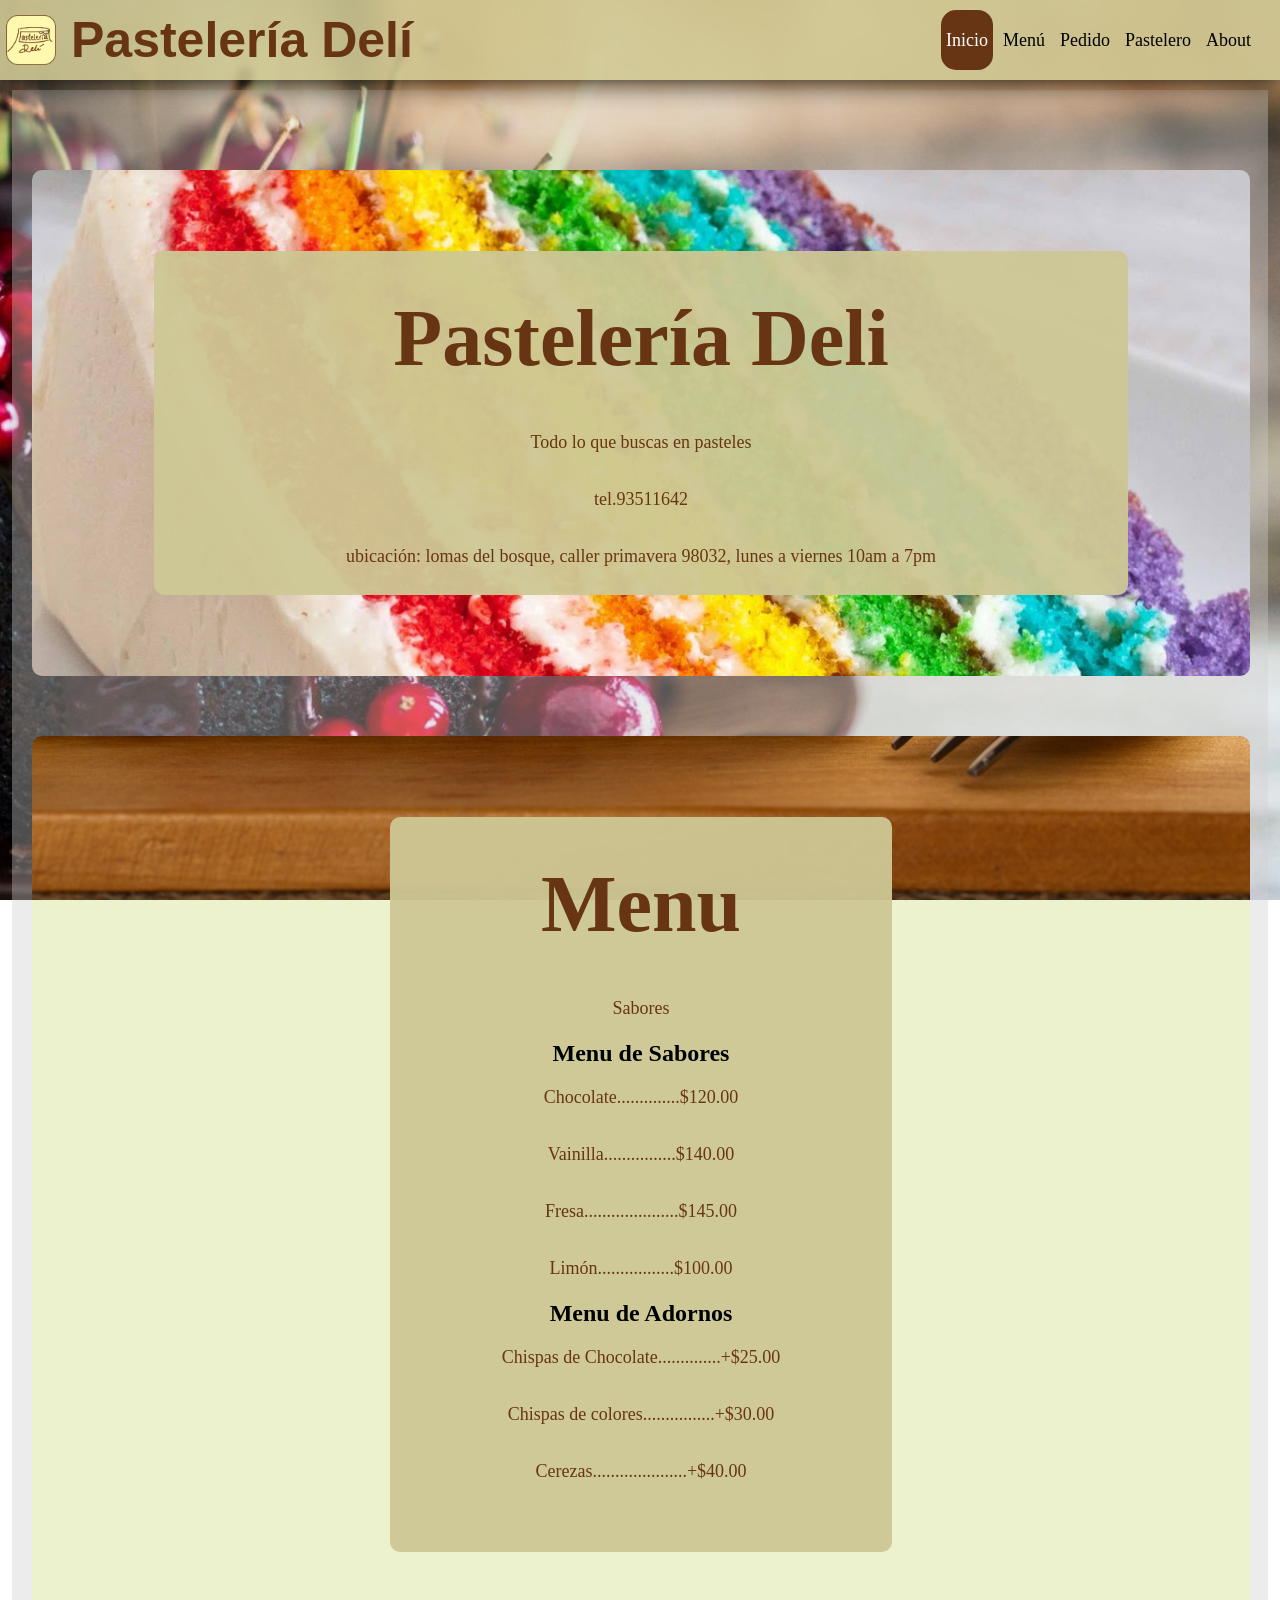
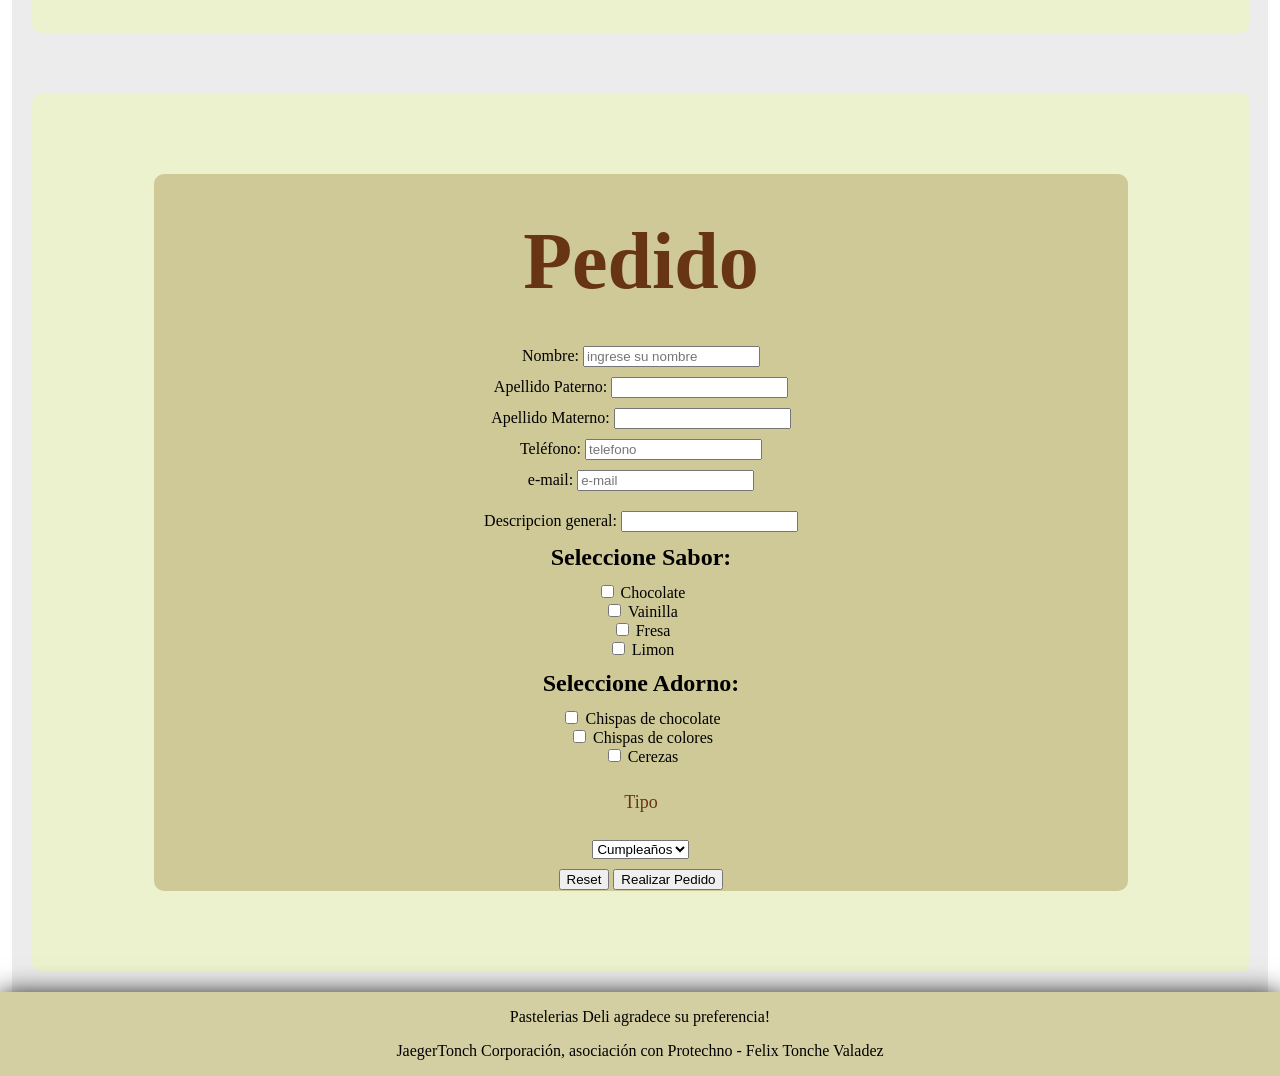
==== index.html @ 8d5f3c06 "add page" ====
<!DOCTYPE html>
<html lang="en">
<head>
    <meta charset="UTF-8">
    <meta http-equiv="X-UA-Compatible" content="IE=edge">
    <meta name="viewport" content="width=device-width, initial-scale=1.0">
    <link rel="stylesheet" href="css/style.css">

    <title>Pastelería Delí</title>

</head>
  <body style="background-image: url('assets/img/background.jpg'); background-repeat: no-repeat; background-size: cover; background-attachment: fixed;background-position: center; ">

    <div class="navbar">
      
      <a href="index.html">
      <img  class="logo" src="assets/img/logo.png"  />
      </a>

      <a href="index.html" class="logo">Pastelería Delí</a>
      
      <div class="navbar-right" id="myDIV">
        <a class="a active" href="#inicio">Inicio</a>
        <a class="a" href="#menu">Menú</a>
        <a class="a" href="#pedido">Pedido</a>
        <a class="a" href="pastelero.html">Pastelero</a>
        <a class="a" href="#about">About</a>
      </div>
    </div>


    <div class="top" >
    </div>
    

    <div class="container" >

      <div id="inicio" class="header bg bg1" >
       
        <div class="clase2">
            <h1>Pastelería Deli</h1>
            <p>Todo lo que buscas en pasteles</p>
            <p>tel.93511642</p>
            <p>ubicación: lomas del bosque, caller primavera 98032, lunes a viernes 10am a 7pm </p>
          </div>
      </div>

      <div id="menu" class="header bg bg2" >
         <div class="clase2" style="width: 500px;" >
            <h1>Menu</h1>

            <p>Sabores</p>
            <h2>Menu de Sabores</h2>
            <p>Chocolate..............$120.00</p>
            <p>Vainilla................$140.00</p>
            <p>Fresa.....................$145.00</p>
            <p>Limón.................$100.00</p>
            <h2>Menu de Adornos</h2>
            <p>Chispas de Chocolate..............+$25.00</p>
            <p>Chispas de colores................+$30.00</p>
            <p>Cerezas.....................+$40.00</p>
            <p></p>
          </div>
      </div>

      <div id="pedido" class="header bg bg3" >
        <div class="clase2">
           <h1>Pedido</h1>
           <form action="/pedido.php" onsubmit="myFunction()">
            <label for="Nombre">Nombre:</label>
            <input type="text" id="Nombre" name="Nombre" placeholder="ingrese su nombre">
            <br><br>
            <label for="appa">Apellido Paterno:</label>
            <input type="text" id="appa" name="appa" placeholder="">
            <br><br>
            <label for="apma">Apellido Materno:</label>
            <input type="text" id="apma" name="apma" placeholder="">
            <br><br>
            <label for="telefono">Teléfono:</label>
            <input type="tel" id="Nombre" name="telefono" placeholder="telefono" max="10">

            <br><br>
            <label for="email">e-mail:</label>
            <input type="email" id="correo1" name="correo1" placeholder="e-mail"><br>

            <br><br>
            <label for="desc">Descripcion general:</label>
            <input type="text" id="desc" name="desc" placeholder="">

          

            <h2>Seleccione Sabor:</h2>
            <input type="checkbox" id="chocolate" value="Chocolate">
            <label for="chocolate">Chocolate</label><br>

            <input type="checkbox" id="vainilla" value="Vainilla">
            <label for="vainilla">Vainilla</label><br>

            <input type="checkbox" id="fresa" value="Fresa">
            <label for="chocolate">Fresa</label><br>

            <input type="checkbox" id="limon" value="Limon">
            <label for="chocolate">Limon</label><br>

            <h2>Seleccione Adorno:</h2>
            <input type="checkbox" id="chispaschocolate" value="Chispaschocolate">
            <label for="chispaschocolate">Chispas de chocolate</label><br>

            <input type="checkbox" id="chispascolores" value="Chispascolores">
            <label for="chispascolores">Chispas de colores</label><br>

            <input type="checkbox" id="cerezas" value="Cerezas">
            <label for="cerezas">Cerezas</label><br>


            <p>Tipo</p>
            <select name="pastel" id="tipo">
                <option value="Cumpleaños">Cumpleaños</option>
                <option value="XVaños">XVaños</option>
                <option value="Boda">Boda</option>
                <option value="dechill">dechill</option>
            </select>

            <br><br>
            <input type="reset">
            <input type="submit"  value="Realizar Pedido">
           </form>
         </div>
      </div>

      

    </div>
    <div class="footer">
      <div>
        <p>Pastelerias Deli agradece su preferencia!</p>
        <p>JaegerTonch Corporación, asociación con Protechno - Felix Tonche Valadez</p>
      </div>
    </div>

    <script>
      // Add active class to the current button (highlight it)
      var navbar = document.getElementById("myDIV");
      var btns = navbar.getElementsByClassName("a");
      for (var i = 0; i < btns.length; i++) {
        btns[i].addEventListener("click", function() {
        var current = document.getElementsByClassName("active");
        current[0].className = current[0].className.replace(" active", "");
        this.className += " active";
        });
      }
      </script>

      <script>
        function myFunction() {
          alert("Pedido en proceso");
        }
      </script>
  </body>

</html>
---- css/style.css ----
html {
    height: 100vh;
  }  
  body {
    margin: 0 0;
    padding: 0 0;
    height: 100%;
  }
  .top {
    overflow: hidden;
    padding: 45px 1px;
    width: 100%;
    text-align: center;
  }
.navbar {
  overflow: hidden;
  background-color: rgba(206, 200, 149, 0.876);
  padding: 10px 1px;
  position: fixed;
  width: 100%;
  box-shadow: 0px 2px 25px #111; 
  text-align: center;
}
.footer {
  overflow: hidden;
  background-color: rgba(206, 200, 149, 0.876);
  width: 100%;
  box-shadow: 0px 2px 25px #111; 
  text-align: center;
}
.navbar a {
  float: left;
  color: black;
  padding: 5px;
  text-decoration: none;
  font-size: 18px;
  line-height: 50px;
  border-radius: 15px;
  margin-right: 5px;
}
.container {
  width: 95%;
  height: max-content;
  overflow-x: hidden;
  text-align: center;
  padding: 20px;
  line-height: 10px; /* Create scrollbar to test positioning */
  margin: 0 auto; /* Center the DIV horizontally */
  background-color: rgba(206, 204, 204, 0.376);
}

.header {
  overflow: hidden;
  width: 100%;
  height: 50%;
  background-color: rgba(237, 243, 202, 0.897);
  padding: 1px 1px;
  margin: 0 auto; /* Center the DIV horizontally */
  border-radius: 10px;
  margin-top: 60px;
}
.header a{
  float: center;
  color: black;
  text-align: center;
  padding: 12px;
  text-decoration: none;
  font-size: 18px;
}

.header p{
    text-align: left;
}

.bg {
  background-image: url('../assets/img/cakes/3.jpg'); 
  background-repeat: no-repeat; 
  background-size: cover; 
  background-attachment: fixed;
  border-radius: 10px;
  margin-top: 60px;
  background-position: center;
}
.bg1 {
  background-image: url('../assets/img/cakes/header.jpg'); 
}
.bg2{
  background-image: url('../assets/img/cakes/menu.jpg'); 
}
.bg3{
  background-image: url('../assets/img/cakes/pedido.jpg'); 
}
.clase2 h1{
    color: rgb(104, 53, 20);
    font-size: 500%;
    border-color: #111;
    border-width: 10px;
    text-align: center;
    line-height: 80%;
}

.clase2 {
    background-color: rgba(206, 200, 149, 0.95);
    padding: 1px 1px;
    width: 80%;
    height: max-content;
    margin: 0 auto; 
    border-radius: 10px;
    margin-top: 80px;
    margin-bottom: 80px;
  }
.clase2 p{
    float: center;
    color: rgb(104, 53, 20);
    text-align: center;
    padding: 12px;
    text-decoration: none;
    font-size: 18px;
    line-height: 15px;
  }

.container-element {
  background-color: rgba(206, 200, 149, 0.95);
  padding: 1px 1px;
  width: 98%;
  height: max-content;
  margin: 0 auto; 
  border-radius: 10px;
  margin-top: 80px;
  margin-bottom: 80px;
  }

/* Style the logo link (notice that we set the same value of line-height and font-size to prevent the navbar to increase when the font gets bigger */
.navbar a.logo {
  font-size: 50px;
  font-weight: bold;
  font-family: 'Brush Script MT', 'Arial Narrow', Arial, sans-serif;
  color: rgb(104, 53, 20);
}

.navbar img.logo {
    width: 50px;
    height: 50px;
    float: left;
  }

/* Change the background color on mouse-over */
.navbar a:hover {
  background-color: #ddd;
  color: black;
  
}

/* Style the active/current link*/
.navbar a.active {
  background-color: rgb(104, 53, 20);
  color: white;
}

/* Float the link section to the right */
.navbar-right {
  float: right;
  padding-right: 20px;
  
}

/* Add media queries for responsiveness - when the screen is 500px wide or less, stack the links on top of each other */
@media screen and (max-width: 665px) {
  .navbar a {
    float:none;
  }
  .navbar img.logo {
    display: block;
    margin-left: 40px;
    margin-top: 0px;
  }
  .navbar a.logo {
    font-size: 40px;
    margin-left: -50px;
    
  }
  .navbar-right{
    display: inline-block;
    width: 90%;
    padding-right: -30px;
  }
  .bg1{
    background-image: url('../assets/img/cakes/3.jpg'); 
    background-position: center;
  background-repeat: no-repeat;
  background-size: cover;
  }
  .clase2 h1{
    color: rgb(104, 53, 20);
    font-size: 200%;
    border-color: #111;
    border-width: 10px;
    text-align: center;
}
.clase2 p{
  float: center;
  color: rgb(104, 53, 20);
  text-align: center;
  padding: 12px;
  text-decoration: none;
  font-size: 18px;
  line-height: 20px;
}


}
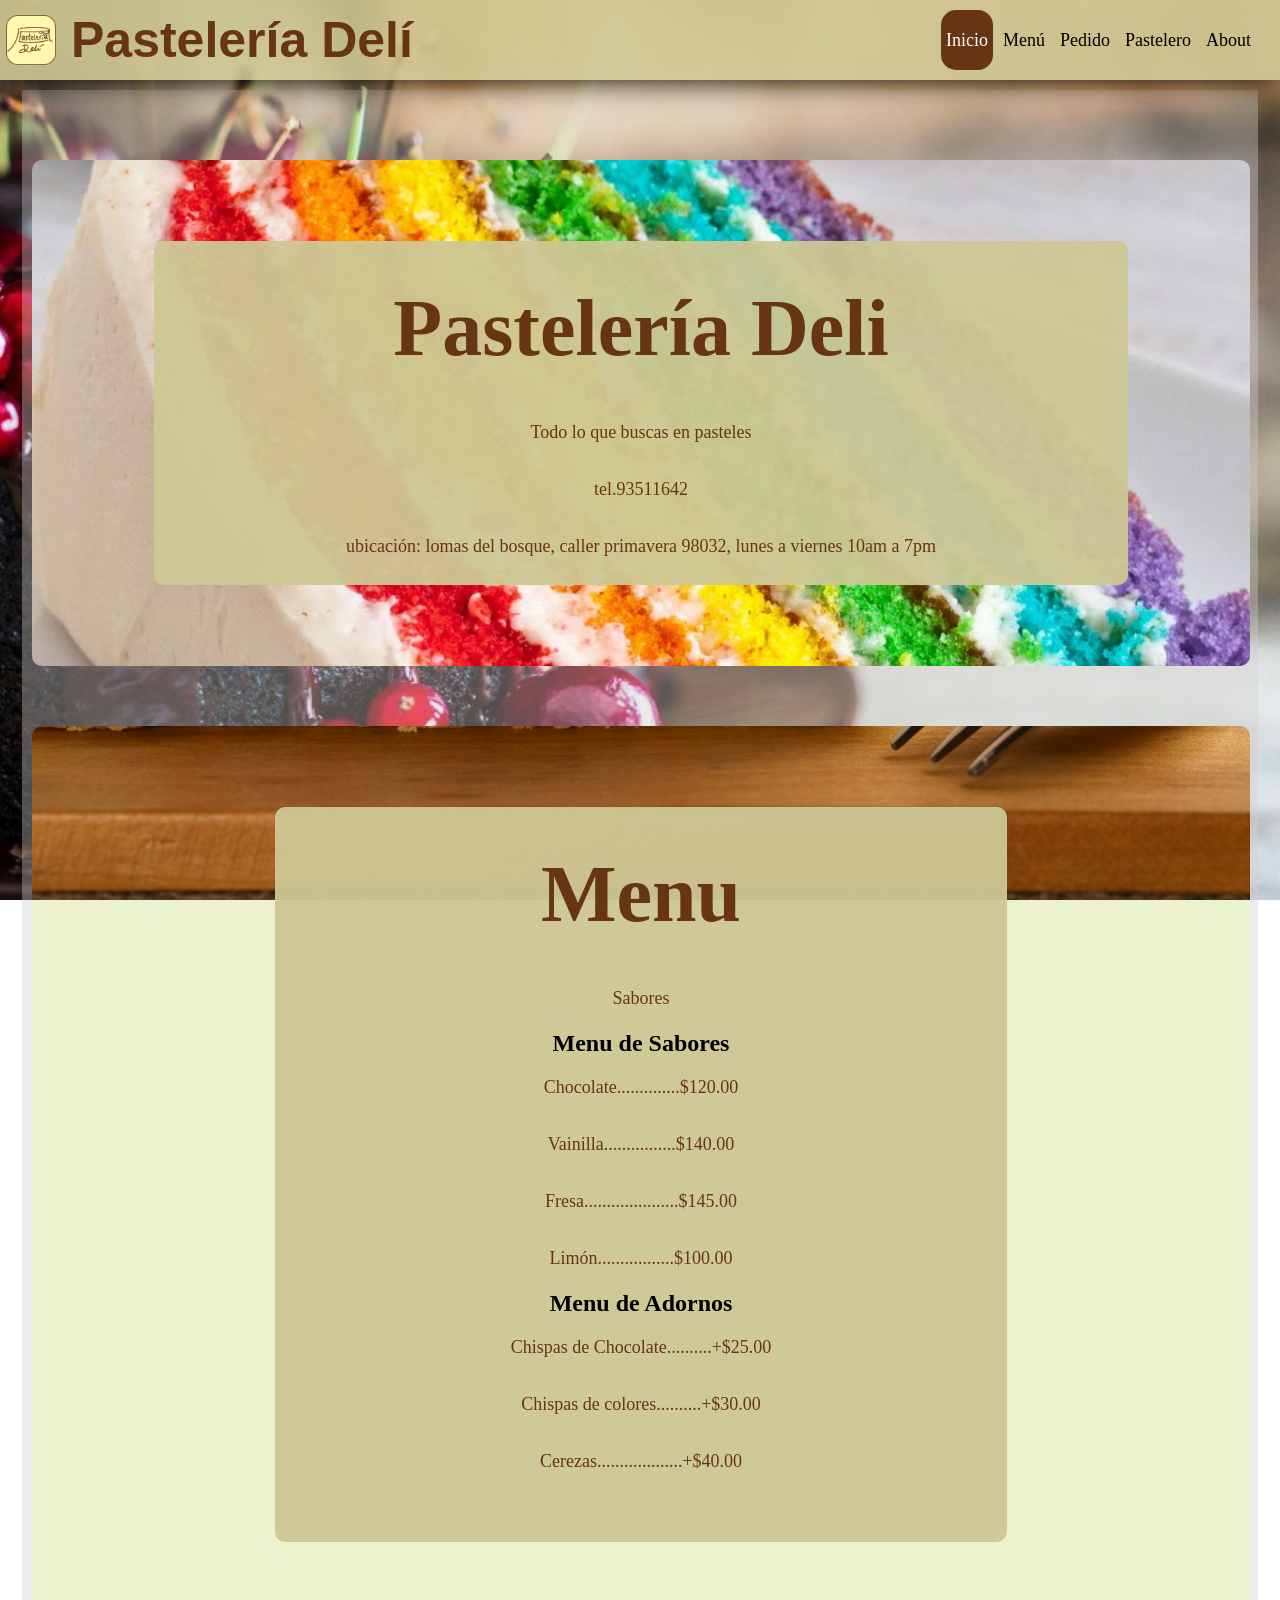
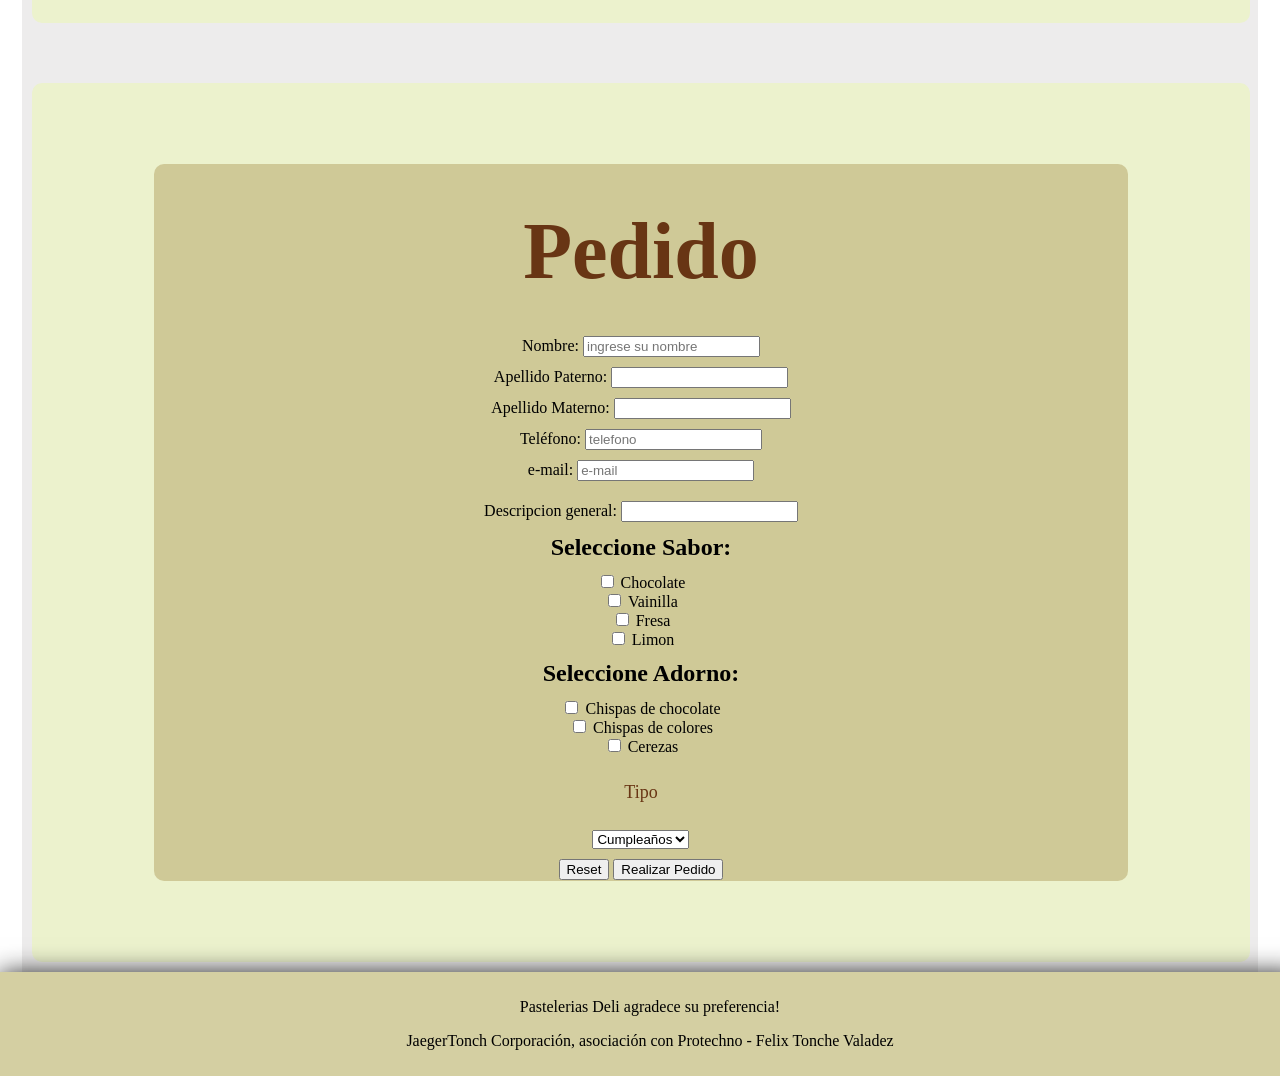
==== commit f16d6536: "update responsive view" ====
--- a/index.html
+++ b/index.html
@@ -46,7 +46,7 @@
       </div>
 
       <div id="menu" class="header bg bg2" >
-         <div class="clase2" style="width: 500px;" >
+         <div class="clase2" style="width: 60%;" >
             <h1>Menu</h1>
 
             <p>Sabores</p>
@@ -56,9 +56,9 @@
             <p>Fresa.....................$145.00</p>
             <p>Limón.................$100.00</p>
             <h2>Menu de Adornos</h2>
-            <p>Chispas de Chocolate..............+$25.00</p>
-            <p>Chispas de colores................+$30.00</p>
-            <p>Cerezas.....................+$40.00</p>
+            <p>Chispas de Chocolate..........+$25.00</p>
+            <p>Chispas de colores..........+$30.00</p>
+            <p>Cerezas...................+$40.00</p>
             <p></p>
           </div>
       </div>
--- a/css/style.css
+++ b/css/style.css
@@ -24,9 +24,11 @@
 .footer {
   overflow: hidden;
   background-color: rgba(206, 200, 149, 0.876);
+  padding: 10px 1px;
   width: 100%;
   box-shadow: 0px 2px 25px #111; 
   text-align: center;
+  padding: 10px;
 }
 .navbar a {
   float: left;
@@ -43,7 +45,7 @@
   height: max-content;
   overflow-x: hidden;
   text-align: center;
-  padding: 20px;
+  padding: 10px;
   line-height: 10px; /* Create scrollbar to test positioning */
   margin: 0 auto; /* Center the DIV horizontally */
   background-color: rgba(206, 204, 204, 0.376);
@@ -196,16 +198,8 @@
     border-color: #111;
     border-width: 10px;
     text-align: center;
-}
-.clase2 p{
-  float: center;
-  color: rgb(104, 53, 20);
-  text-align: center;
-  padding: 12px;
-  text-decoration: none;
-  font-size: 18px;
-  line-height: 20px;
-}
+  }
+
 
 
 }
